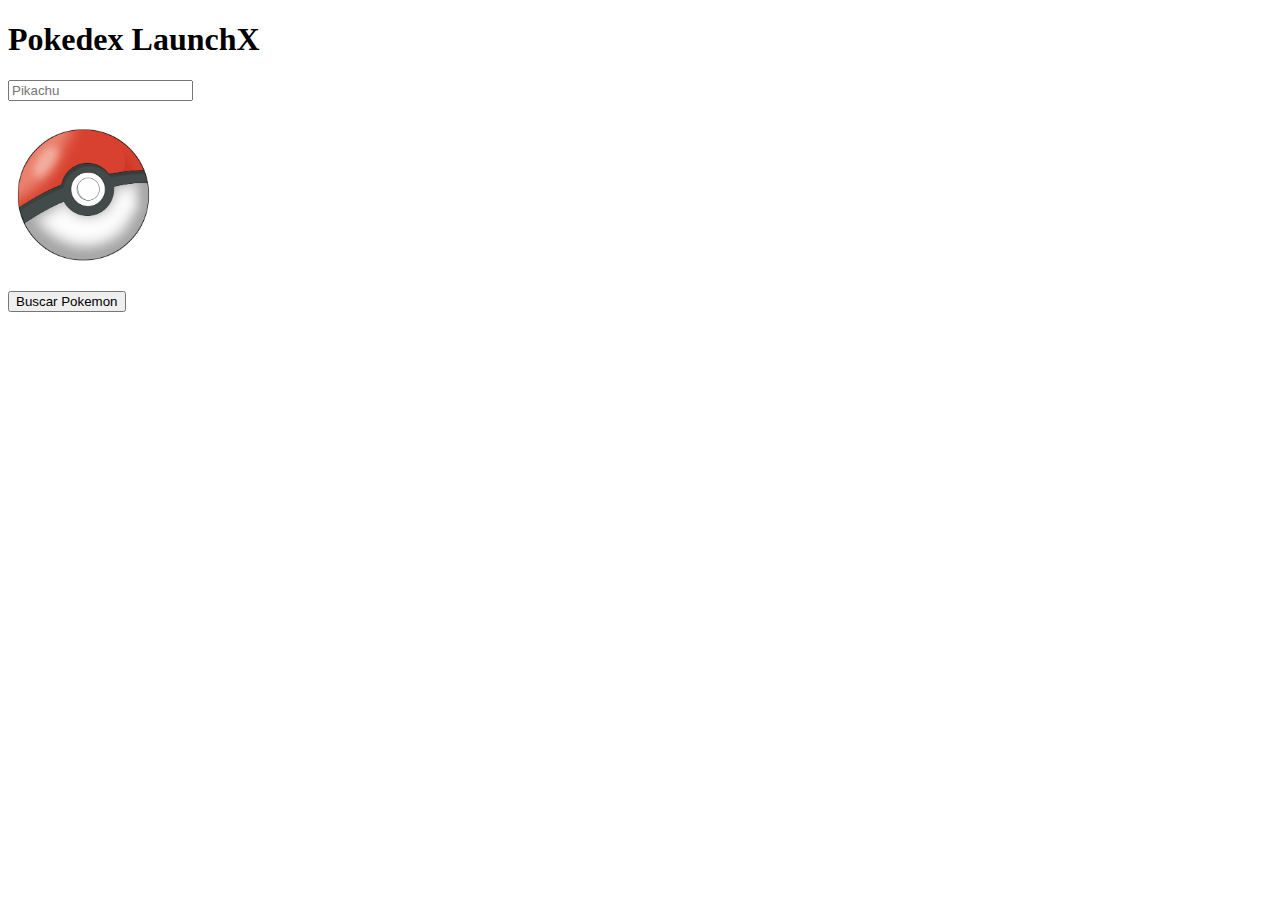
==== FrontEnd/Semana-4/index.html @ 1f6fb6f1 "Add files via upload" ====
<!DOCTYPE html>
<html lang="en">
<head>
    <meta charset="UTF-8">
    <meta http-equiv="X-UA-Compatible" content="IE=edge">
    <meta name="viewport" content="width=device-width, initial-scale=1.0">
    <title>Pokedex LaunchX</title>

</head>
<body>
    
    <h1>Pokedex LaunchX</h1>
    <input type="text" placeholder="Pikachu" id="pokeName" name="pokeName"><br><br>
    <img src="./pokeball.png" alt="Pokemon" id="pokeImg" height="150px"><br><br>
    <button onclick="fetchPokemon()">Buscar Pokemon</button>
    
</body>
<footer>
    <script src="./Pokedex.js"></script>
</footer>
</html>
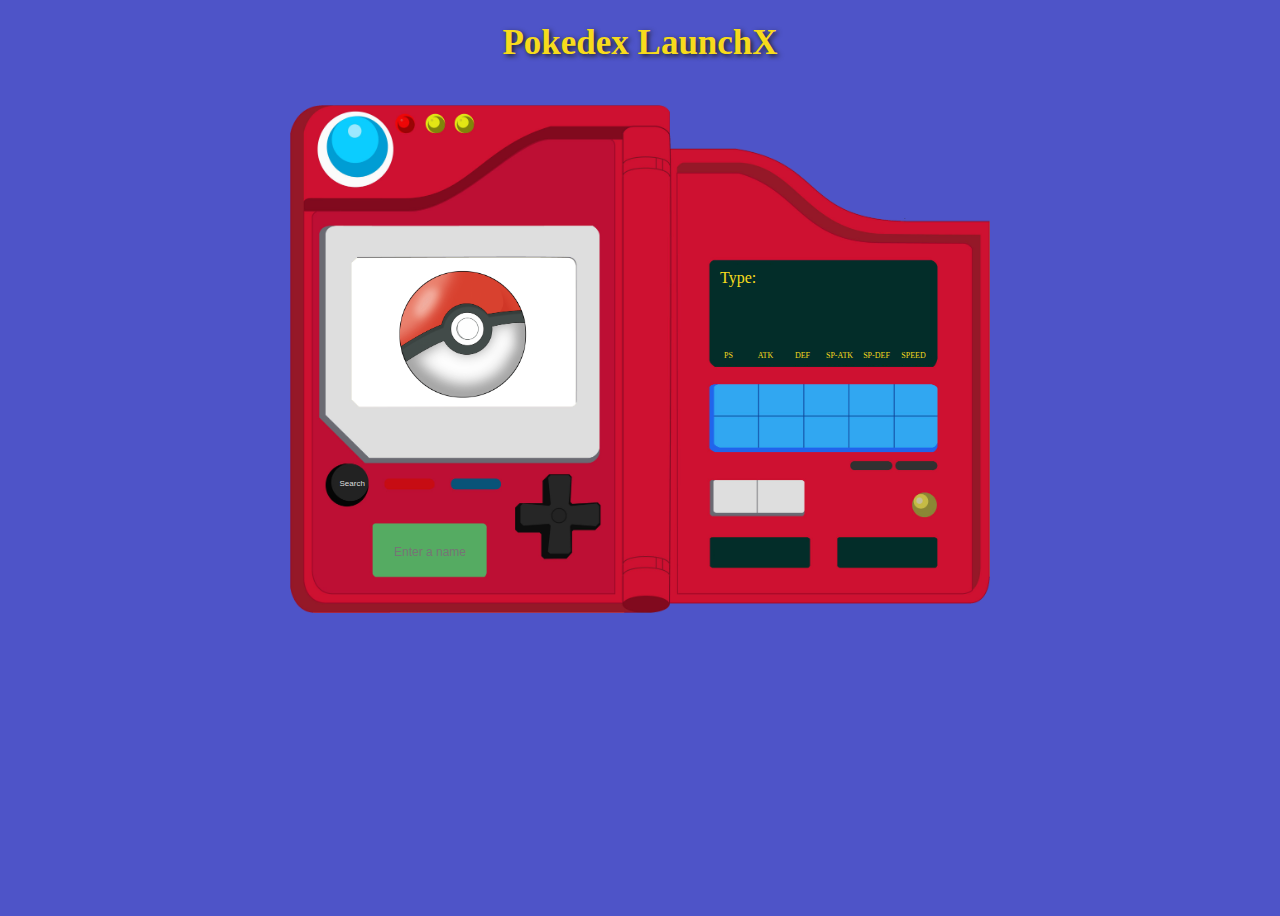
==== commit 842cd2c1: "Add files via upload" ====
--- a/FrontEnd/Semana-4/index.html
+++ b/FrontEnd/Semana-4/index.html
@@ -6,16 +6,54 @@
     <meta name="viewport" content="width=device-width, initial-scale=1.0">
     <title>Pokedex LaunchX</title>
 
+    <link rel="stylesheet" href="./css/style.css">
+
 </head>
 <body>
-    
-    <h1>Pokedex LaunchX</h1>
-    <input type="text" placeholder="Pikachu" id="pokeName" name="pokeName"><br><br>
-    <img src="./pokeball.png" alt="Pokemon" id="pokeImg" height="150px"><br><br>
-    <button onclick="fetchPokemon()">Buscar Pokemon</button>
-    
+    <div class="container">    
+        <h1>Pokedex LaunchX</h1> <br>
+        <img class="poke" src="./images/Pokedex.png" alt="PokedexImg">
+        <input type="text" placeholder="Enter a name" id="pokeName" name="pokeName"><br><br>
+        <img class="pokemon" src="./images/pokeball.png" alt="Pokemon" id="pokeImg" height="145px"><br><br>
+        <p id="pokeIdName"></p>
+        <button id="search" onclick="fetchPokemon()">Search</button>
+        <div>
+            <ul class="type">
+                <li>Type:</li>
+                <li id="pokeType"></li>
+            </ul>
+            <ul class="values">
+                <li id="pokePs"></li>
+                <li id="pokeAtk"></li>
+                <li id="pokeDef"></li>
+                <li id="pokeSpatk"></li>
+                <li id="pokeSpdef"></li>
+                <li id="pokeSpeed"></li>
+            </ul>
+            <ul class="stats">
+                <li>PS</li>
+                <li>ATK</li>
+                <li>DEF</li>
+                <li>SP-ATK</li>
+                <li>SP-DEF</li>
+                <li>SPEED</li>
+            </ul>
+        </div>
+    </div>
+    <ul class="circles">
+            <li></li>
+            <li></li>
+            <li></li>
+            <li></li>
+            <li></li>
+            <li></li>
+            <li></li>
+            <li></li>
+            <li></li>
+            <li></li>
+    </ul>
+    <footer>
+        <script src="./scrypt/Pokedex.js"></script>
+    </footer>
 </body>
-<footer>
-    <script src="./Pokedex.js"></script>
-</footer>
 </html>--- a/FrontEnd/Semana-4/css/style.css
+++ b/FrontEnd/Semana-4/css/style.css
@@ -0,0 +1,201 @@
+@charset "UTF-8";
+
+html{
+    margin: 0 auto;
+    background: #4e54c8;  
+    background: -webkit-linear-gradient(to left, #8f94fb, #4e54c8);  
+    width: 100%;
+    height:100vh;
+}
+li {
+    list-style: none;
+}
+.circles{
+    position: absolute;
+    top: 0;
+    left: 0;
+    width: 100%;
+    height: 100%;
+    overflow: hidden;
+    z-index: 0;
+}
+.circles li{
+    position: absolute;
+    display: block;
+    width: 20px;
+    height: 20px;
+    background: rgba(255, 255, 255, 0.2);
+    animation: animate 25s linear infinite;
+    bottom: -150px;
+}
+.circles li:nth-child(1){
+    left: 25%;
+    width: 80px;
+    height: 80px;
+    animation-delay: 0s;
+}
+.circles li:nth-child(2){
+    left: 10%;
+    width: 20px;
+    height: 20px;
+    animation-delay: 2s;
+    animation-duration: 12s;
+}
+.circles li:nth-child(3){
+    left: 70%;
+    width: 20px;
+    height: 20px;
+    animation-delay: 4s;
+}
+.circles li:nth-child(4){
+    left: 40%;
+    width: 60px;
+    height: 60px;
+    animation-delay: 0s;
+    animation-duration: 18s;
+}
+.circles li:nth-child(5){
+    left: 65%;
+    width: 20px;
+    height: 20px;
+    animation-delay: 0s;
+}
+.circles li:nth-child(6){
+    left: 75%;
+    width: 110px;
+    height: 110px;
+    animation-delay: 3s;
+}
+.circles li:nth-child(7){
+    left: 35%;
+    width: 150px;
+    height: 150px;
+    animation-delay: 7s;
+}
+.circles li:nth-child(8){
+    left: 50%;
+    width: 25px;
+    height: 25px;
+    animation-delay: 15s;
+    animation-duration: 45s;
+}
+.circles li:nth-child(9){
+    left: 20%;
+    width: 15px;
+    height: 15px;
+    animation-delay: 2s;
+    animation-duration: 35s;
+}
+.circles li:nth-child(10){
+    left: 85%;
+    width: 150px;
+    height: 150px;
+    animation-delay: 0s;
+    animation-duration: 11s;
+}
+@keyframes animate {
+    0%{
+        transform: translateY(0) rotate(0deg);
+        opacity: 1;
+        border-radius: 0;
+    }
+    100%{
+        transform: translateY(-1000px) rotate(720deg);
+        opacity: 0;
+        border-radius: 50%;
+    }
+}
+body {
+        box-sizing: border-box;
+        text-align: center;
+    }
+    .container {
+        margin: 0 auto;
+        width: 700px;
+        position: relative;
+        z-index: 1;
+    }
+    h1 {
+        font-size: 35px;
+        color: #f7db1c;
+        text-shadow: 2px 2px 5px #222222;
+    }
+    .poke {
+        width: 700px;
+    }
+    #pokeImg {
+        position: absolute;
+        top: 237.5px;
+        left: 100px;
+    }
+    #pokeName {
+        position: absolute;
+        left: 85.5px;
+        top: 504.5px;
+        text-align: center;
+        font-size: 12px;
+        width: 105px;
+        height: 46px;
+        border-radius: 3px;
+        border: none;
+        background: transparent;
+        color: #fff;
+    }
+    button {
+        position: absolute;
+        left: 42.5px;
+        top: 442.5px;
+        width: 35px;
+        height: 35px;
+        border-radius: 20px;
+        font-size: 8px;
+        text-align: center;
+        background-color: #222222;
+        border: solid 1px #222222;
+        color: #dedede;
+    }
+    button:hover {
+        background-color: #dedede;
+        color: #222222;
+    }
+    .stats, .values {
+        position: absolute;
+        left: 380px;
+        text-align: center;
+        top: 320px;
+        font-size: 8px;
+    }
+    .values {
+        top: 300px;
+    }
+    .stats li {
+        float: left;
+        width: 37px;
+        color: #f7db1c;
+    }
+    .values li {
+        float: left;
+        font-size: 12px;
+        width: 37px;
+        color: #f7db1c;
+    }
+    #pokeIdName {
+        position: absolute;
+        top: 387px;
+        left: 65px;
+        width: 220px;
+        font-size: 14px;
+        text-align: center;
+    }
+    .type {
+        position: absolute;
+        top: 230px;
+        left: 390px;
+        color: #f7db1c;
+    }
+    .type li {
+        float: left;
+    }
+    .type li:last-child {
+        margin-left: 10px;
+    }